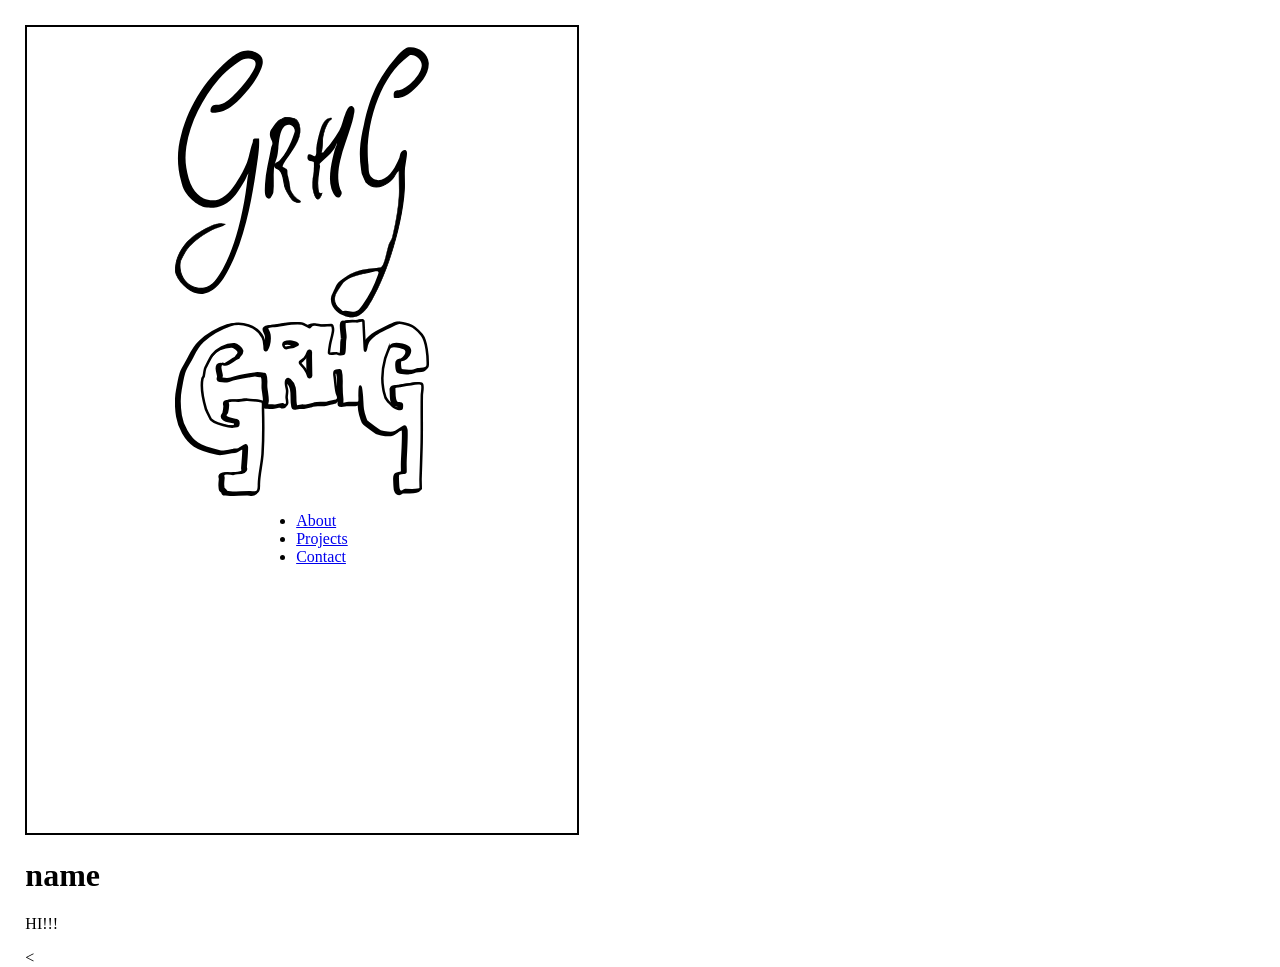
==== index.html @ ad72a0f5 "Basic setup - 2 logos" ====
<!DOCTYPE html>
<html lang="en">
<head>
  <meta charset="UTF-8">
  <title>My Portfolio</title>
  <link rel="stylesheet" href="style.css">
</head>



<body>
  <header class="header-box">
    <img src="images/grhg.svg" alt="grhg_logo" class="grhg_logo">
    <img src="images/grhg_bold.svg" alt="grhg_logo" class="grhg_bold_logo">
    <nav>
      <ul>
        <li><a href="#about">About</a></li>
        <li><a href="#projects">Projects</a></li>
        <li><a href="#contact">Contact</a></li>
      </ul>
    </nav>
  </header>


  <main>
    <img src="images/rug_2nd_image.png" alt="Description of image" class="rotated-image"> <!-- image size is 13042 x 3678 -->
    <h1>name</h1>
    <p>HI!!!</p>
  </main>
  
   


</body>
<
---- style.css ----
html, body {
  height: 100%;
  margin: 1%;   /* also good practice, removes default body margin */
}

.header-box {
  width: 50%;
  height: 30%;   /* now this will actually work, since body has a real height */
  border: 2px solid black;
  box-sizing: border-box;
}



.rotated-image {
  max-width: 100%;
  height: auto;
  transform: scale(1);
  position: absolute;
  top: -20%;
  left: 25%;
  z-index: -1;
}

.grhg_logo {
  width: 50%;
  height: auto;
  position: relative;
  /* left: 0%;
  top: -0%; */
}

.grhg_bold_logo {
  width: 50%;
  height: auto;
  position: relative;
  /* left: 0%;
  top: -0%; */
}

.header-box {
  position: relative;
  width: 45%;            /* width of the box */
  height: 90%;            /* height of the box */
  border: 2px solid black;  /* the visible outline */
  display: flex;
  flex-direction: column;
  align-items: center;
  padding: 20px;
  box-sizing: border-box;
}
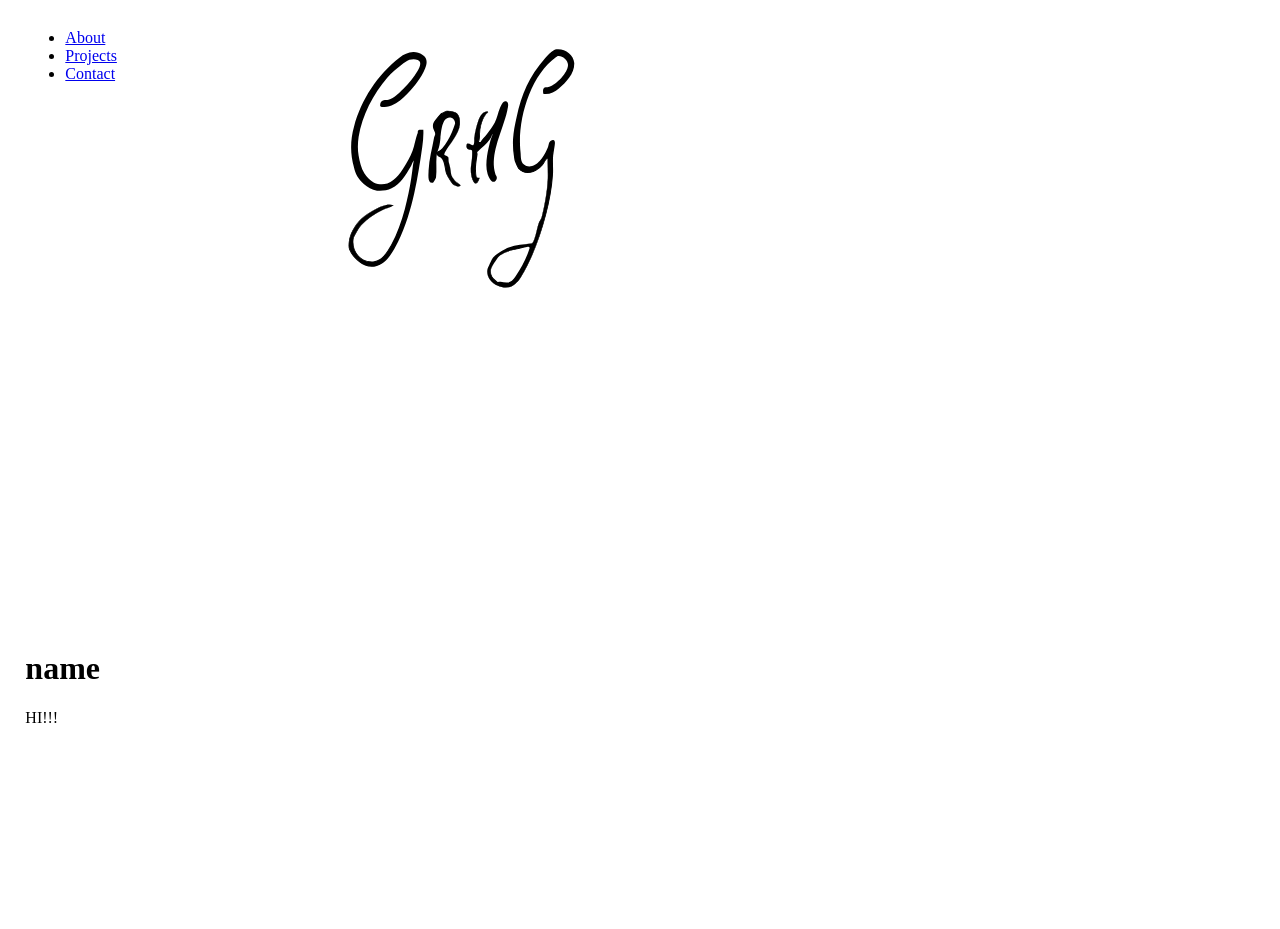
==== commit 7e319ec8: "placement of hands and logo, basic dev tools" ====
--- a/index.html
+++ b/index.html
@@ -10,26 +10,54 @@
 
 <body>
   <header class="header-box">
+  <!-- Option for multiple logos vs 1  -->
+   
+  <!-- <div class="logo-row">
     <img src="images/grhg.svg" alt="grhg_logo" class="grhg_logo">
     <img src="images/grhg_bold.svg" alt="grhg_logo" class="grhg_bold_logo">
-    <nav>
-      <ul>
-        <li><a href="#about">About</a></li>
-        <li><a href="#projects">Projects</a></li>
-        <li><a href="#contact">Contact</a></li>
-      </ul>
-    </nav>
-  </header>
+  </div> -->
+  <img src="images/grhg.svg" alt="grhg_logo" class="grhg_logo">
+  <!-- <img src="images/grhg_bold.svg" alt="grhg_logo" class="grhg_bold_logo"> -->
+  
+
+  <div class="hand-sprite">
+    <span class="hotspot hotspot-1"></span>
+    <span class="hotspot hotspot-2"></span>
+    <span class="hotspot hotspot-3"></span>
+    <span class="hotspot hotspot-4"></span>
+    <img src="images/svg/finger0-web.svg" alt="hand" class="hand-base">
+    <img src="images/svg/finger1-web.svg" alt="finger 1 highlighted" class="hand-overlay hand-f1">
+    <img src="images/svg/finger2-web.svg" alt="finger 2 highlighted" class="hand-overlay hand-f2">
+    <img src="images/svg/finger3-web.svg" alt="finger 3 highlighted" class="hand-overlay hand-f3">
+    <img src="images/svg/finger4-web.svg" alt="finger 4 highlighted" class="hand-overlay hand-f4">
+  </div>
+
+  <nav>
+    <ul>
+      <li><a href="#about">About</a></li>
+      <li><a href="#projects">Projects</a></li>
+      <li><a href="#contact">Contact</a></li>
+    </ul>
+  </nav>
+</header>
 
 
   <main>
     <img src="images/rug_2nd_image.png" alt="Description of image" class="rotated-image"> <!-- image size is 13042 x 3678 -->
     <h1>name</h1>
     <p>HI!!!</p>
+  
   </main>
-  
-   
+
+  <script>
+    if (new URLSearchParams(location.search).has('dev')) {
+      const s = document.createElement('script');
+      s.src = 'dev-tools.js';
+      document.body.appendChild(s);
+    }
+  </script>
 
 
 </body>
-<+
+<!-- 265.295 -->
--- a/style.css
+++ b/style.css
@@ -1,16 +1,7 @@
 html, body {
   height: 100%;
-  margin: 1%;   /* also good practice, removes default body margin */
+  margin: 1%;
 }
-
-.header-box {
-  width: 50%;
-  height: 30%;   /* now this will actually work, since body has a real height */
-  border: 2px solid black;
-  box-sizing: border-box;
-}
-
-
 
 .rotated-image {
   max-width: 100%;
@@ -22,30 +13,76 @@
   z-index: -1;
 }
 
-.grhg_logo {
-  width: 50%;
-  height: auto;
+/* DELETE the first .header-box block entirely, keep only this one: */
+.header-box {
   position: relative;
-  /* left: 0%;
-  top: -0%; */
+  /* width: 45%;
+  height: 90%; */
+  width: 700px;
+  height: 600px;
+  /* border: 2px solid black;
+  padding: 20px;
+  box-sizing: border-box; */
+  overflow: visible;
+  /* display: flex; */
 }
 
-.grhg_bold_logo {
-  width: 50%;
-  height: auto;
-  position: relative;
-  /* left: 0%;
-  top: -0%; */
+.logo-row {
+  display: flex;
+  flex-direction: row;      /* side by side */
+  align-items: center;
+  gap: 10px;
+  width: 100%;
+  justify-content: center;
+  
 }
 
-.header-box {
-  position: relative;
-  width: 45%;            /* width of the box */
-  height: 90%;            /* height of the box */
-  border: 2px solid black;  /* the visible outline */
-  display: flex;
-  flex-direction: column;
-  align-items: center;
-  padding: 20px;
-  box-sizing: border-box;
-}+.grhg_logo { position: absolute; top: 3.31%; left: 27.69%; width: 69.22%; height: 40.09%; }
+
+.grhg_bold_logo { position: absolute; top: 2.26%; left: 31.53%; width: 77.54%; height: 40.02%; }
+
+.hand-sprite {
+  --hand-height: 90%;
+  /* single source of truth  */
+  position: absolute;
+  left: -30%;
+  top: 10%;
+  height: var(--hand-height);
+  width: calc(var(--hand-height)*2.3);
+  /* border: 2px solid black */
+}
+
+.hand-base,
+.hand-overlay {
+  position: absolute;
+  top: 0;
+  left: 0;
+  /* width: 100%; */
+  height: 100%;
+  /* height: var(--hand-height); */
+  width: auto;
+  object-fit: contain;
+  pointer-events: none;
+}
+
+.hand-overlay {
+  opacity: 0;
+  /* transition: opacity 0.05s ease; */
+}
+
+.hotspot {
+  position: absolute;
+  z-index: 1;
+  /* placeholder positions — nudge these once you can see the hand rendered */
+}
+
+.hotspot-1 { top: 36.57%; left: 40.51%; width: 30.5%; height: 14.94%; }
+.hotspot-2 { top: 50.81%; left: 40.35%; width: 33.63%; height: 17.87%; }
+.hotspot-3 { top: 67.38%; left: 41.78%; width: 28%; height: 15.04%; }
+.hotspot-4 { top: 82.14%; left: 42.05%; width: 20.96%; height: 14.44%; }
+
+.hotspot:hover ~ .hand-base { opacity: 0; }
+.hotspot-1:hover ~ .hand-f1,
+.hotspot-2:hover ~ .hand-f2,
+.hotspot-3:hover ~ .hand-f3,
+.hotspot-4:hover ~ .hand-f4 { opacity: 1; }
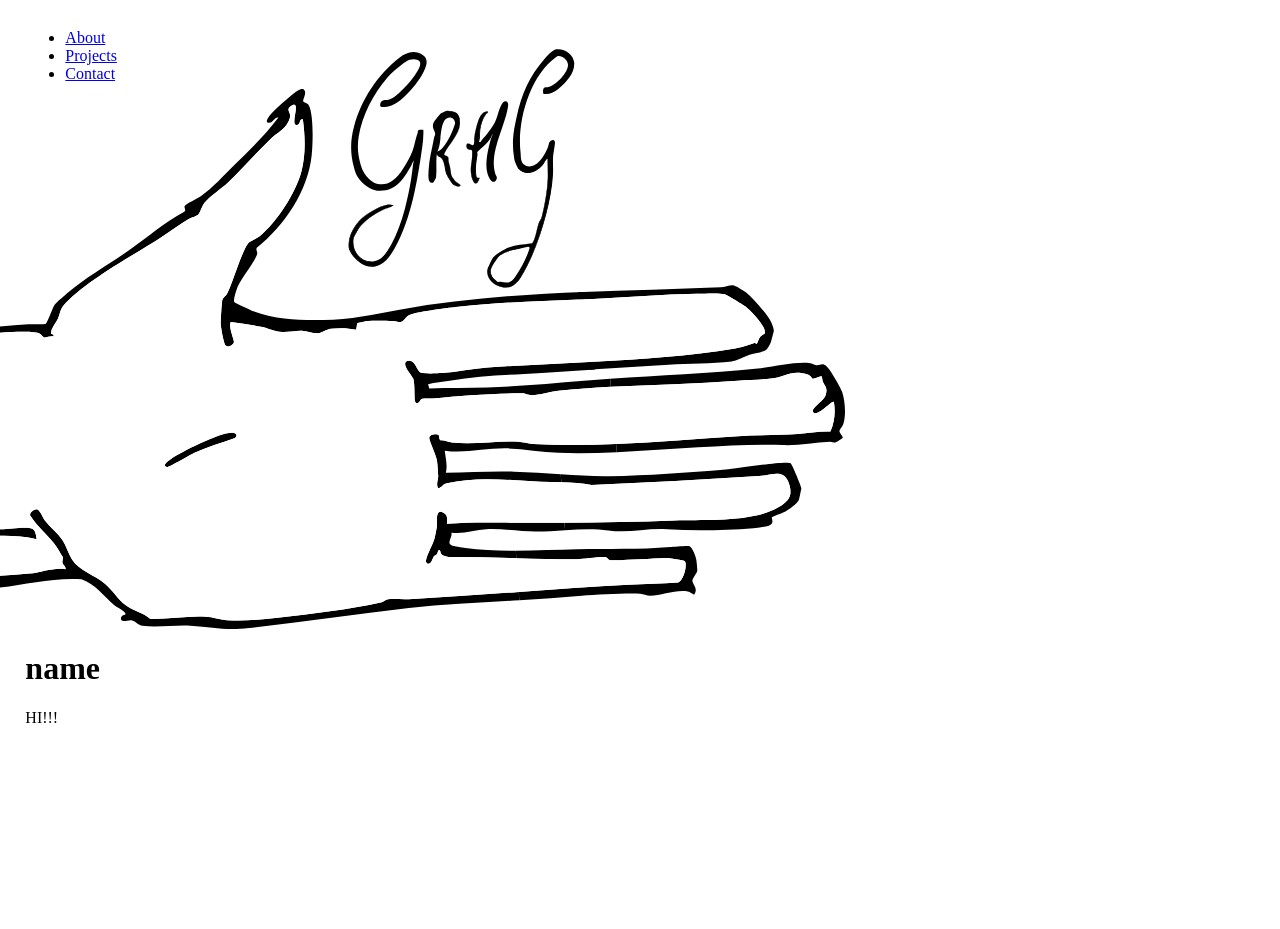
==== commit 067bc115: "mm" ====
--- a/index.html
+++ b/index.html
@@ -60,4 +60,5 @@
 
 </body>
 
-<!-- 265.295 -->+<!-- 265.295 -->
+ <!-- hello  -->
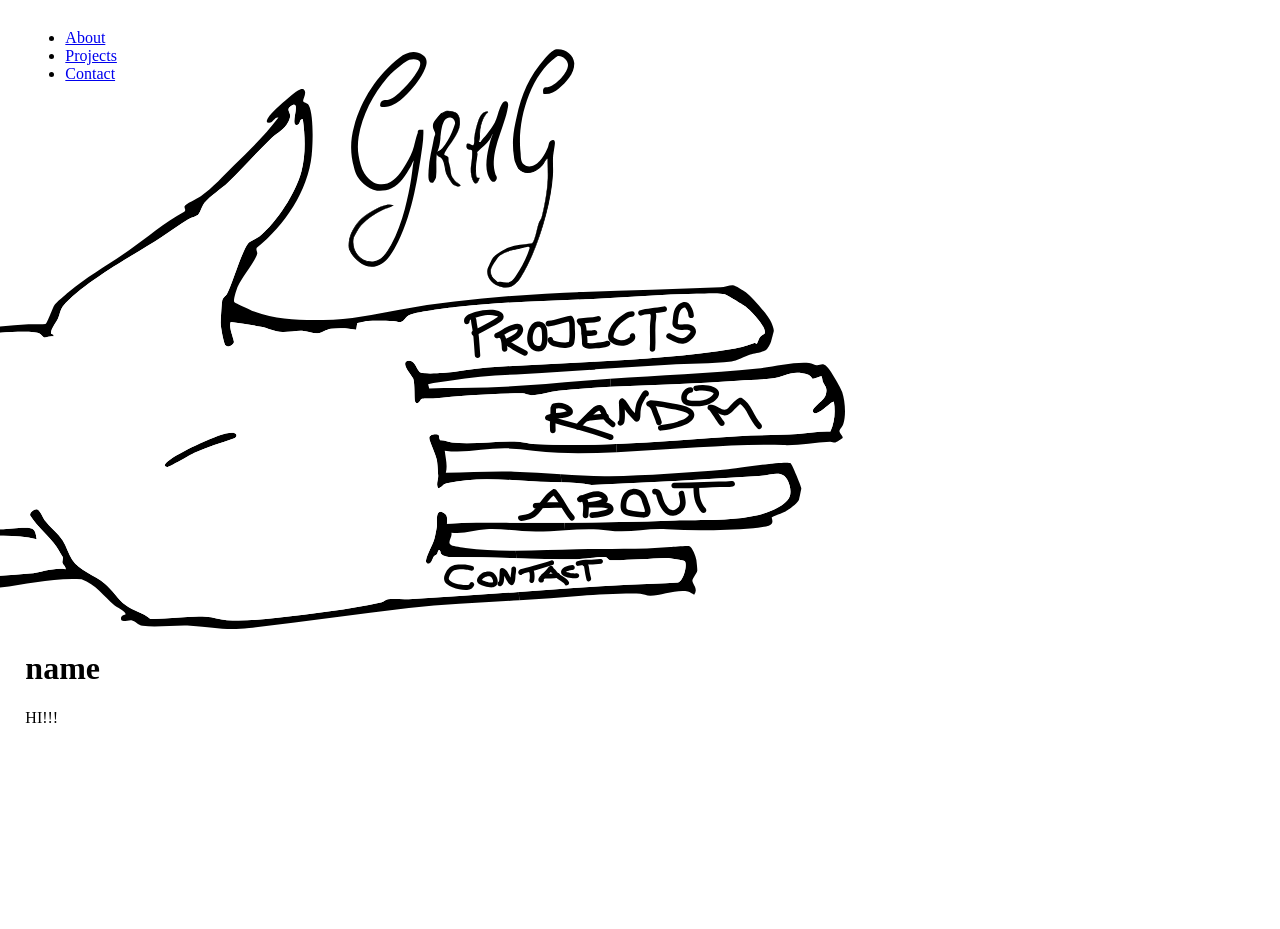
==== commit 276be88a: "completed animation of fingers" ====
--- a/index.html
+++ b/index.html
@@ -21,15 +21,40 @@
   
 
   <div class="hand-sprite">
-    <span class="hotspot hotspot-1"></span>
+    <!-- <span class="hotspot hotspot-1"></span>
     <span class="hotspot hotspot-2"></span>
     <span class="hotspot hotspot-3"></span>
-    <span class="hotspot hotspot-4"></span>
+    <span class="hotspot hotspot-4"></span> -->
+    <span class="hotspot hotspot-5"></span>
     <img src="images/svg/finger0-web.svg" alt="hand" class="hand-base">
     <img src="images/svg/finger1-web.svg" alt="finger 1 highlighted" class="hand-overlay hand-f1">
     <img src="images/svg/finger2-web.svg" alt="finger 2 highlighted" class="hand-overlay hand-f2">
     <img src="images/svg/finger3-web.svg" alt="finger 3 highlighted" class="hand-overlay hand-f3">
     <img src="images/svg/finger4-web.svg" alt="finger 4 highlighted" class="hand-overlay hand-f4">
+    <img src="images/svg/hand_closed-web.svg" alt="hand closed" class="hand-overlay hand-f5">
+
+
+  <img src="images/svg/word_projects-web.svg" alt="Projects" class="word-label word-projects finger1">
+  <img src="images/svg/word_random-web.svg" alt="Random" class="word-label word-random finger2">
+  <img src="images/svg/word_about-web.svg" alt="About" class="word-label word-about finger3">
+  <img src="images/svg/word_contact-web.svg" alt="Contact" class="word-label word-contact finger4">
+
+  <img src = "images/svg/detail_projects-web.svg" alt = "Projects detail" class = "word-detail detail-projects finger1">
+  <img src = "images/svg/detail_random-web.svg" alt = "Random detail" class = "word-detail detail-random finger2">
+  <img src = "images/svg/detail_about-web.svg" alt = "About detail" class = "word-detail detail-about finger3">
+  <img src = "images/svg/detail_contact-web.svg" alt = "Contact detail" class = "word-detail detail-contact finger4">
+
+  
+  <img src = "images/svg/palm_the_world-web.svg" alt = "The World" class = "word-the-world">
+  
+  
+
+  <!-- invisible click targets, one per word -->
+  <button class="hand-btn hand-btn-projects" aria-label="Projects"></button>
+  <button class="hand-btn hand-btn-random" aria-label="Random"></button>
+  <button class="hand-btn hand-btn-about" aria-label="About"></button>
+  <button class="hand-btn hand-btn-contact" aria-label="Contact"></button>
+  
   </div>
 
   <nav>
--- a/style.css
+++ b/style.css
@@ -72,11 +72,11 @@
 
 .hotspot {
   position: absolute;
-  z-index: 1;
+  z-index: 3;
   /* placeholder positions — nudge these once you can see the hand rendered */
 }
 
-.hotspot-1 { top: 36.57%; left: 40.51%; width: 30.5%; height: 14.94%; }
+/* .hotspot-1 { top: 36.57%; left: 40.51%; width: 30.5%; height: 14.94%; }
 .hotspot-2 { top: 50.81%; left: 40.35%; width: 33.63%; height: 17.87%; }
 .hotspot-3 { top: 67.38%; left: 41.78%; width: 28%; height: 15.04%; }
 .hotspot-4 { top: 82.14%; left: 42.05%; width: 20.96%; height: 14.44%; }
@@ -85,4 +85,127 @@
 .hotspot-1:hover ~ .hand-f1,
 .hotspot-2:hover ~ .hand-f2,
 .hotspot-3:hover ~ .hand-f3,
-.hotspot-4:hover ~ .hand-f4 { opacity: 1; }+.hotspot-4:hover ~ .hand-f4 { opacity: 1; } */
+
+
+.hotspot-5 { top: 61.37%; left: 23.97%; width: 5.00%; height: 10.44%; }
+
+.word-the-world {
+  position: absolute;
+  opacity: 0;
+  z-index: 2;
+  top: 62.2%;
+  left: 18.27%; 
+  width: 20.00%; 
+  height: 15.44%;
+  /* border: 2px solid red; */
+}
+
+.hotspot-5:hover ~ .hand-base {
+  opacity: 0;
+}
+.hotspot-5:hover ~ .hand-overlay {
+  opacity: 0;
+}
+.hotspot-5:hover ~ .word-label {
+  opacity: 0;
+}
+.hotspot-5:hover ~ .hand-f5 {
+  opacity: 1;
+}
+
+.hotspot-5:hover ~ .word-the-world {
+  opacity: 1;
+  transition: opacity ease 2s;
+}
+
+.hand-sprite:has(.hand-btn-projects:hover) .hand-base,
+.hand-sprite:has(.hand-btn-random:hover) .hand-base,
+.hand-sprite:has(.hand-btn-about:hover) .hand-base,
+.hand-sprite:has(.hand-btn-contact:hover) .hand-base {
+  opacity: 0;
+}
+
+
+.hand-sprite:has(.hand-btn-projects:hover) .hand-f1 { opacity: 1; }
+.hand-sprite:has(.hand-btn-random:hover)   .hand-f2 { opacity: 1; }
+.hand-sprite:has(.hand-btn-about:hover)    .hand-f3 { opacity: 1; }
+.hand-sprite:has(.hand-btn-contact:hover)  .hand-f4 { opacity: 1; }
+
+/* Removes all Labels when hovering */
+.hand-sprite:has(.hand-btn:hover) .word-label {
+  opacity: 0;
+}
+/* bring back the one actually being hovered */
+/* .hand-sprite:has(.hand-btn-projects:hover) .word-projects,
+.hand-sprite:has(.hand-btn-random:hover)   .word-random,
+.hand-sprite:has(.hand-btn-about:hover)    .word-about,
+.hand-sprite:has(.hand-btn-contact:hover)  .word-contact {
+  opacity: 1;
+} */
+
+.hand-sprite:has(.hand-btn-projects:hover) .finger1,
+.hand-sprite:has(.hand-btn-random:hover)   .finger2,
+.hand-sprite:has(.hand-btn-about:hover)    .finger3,
+.hand-sprite:has(.hand-btn-contact:hover)  .finger4 {
+  opacity: 1;
+  transition: opacity ease 0.15s;
+}
+
+
+/* ==================================== */
+/* ====BUTTONS========================= */
+
+.word-label {
+  position: absolute;
+  height: auto;
+  width: auto;
+  pointer-events: none; /* clicks pass through to the button below */
+  z-index: 2;
+}
+
+.word-detail {
+  position: absolute;
+  height: auto;
+  width: auto;
+  z-index: 2;
+  opacity: 0;
+}
+
+/* Start these at the same coordinates as your existing hotspots,
+   then nudge each to sit next to/over its matching finger */
+.word-projects { top: 39.52%; left: 44.80%; width: 16.00%; }
+.hand-btn-projects { top: 36.57%; left: 40.51%; width: 30.5%; height: 14.94%; }
+.detail-projects { top: 39.71%; left: 40.69%; width: 24.00%; }
+
+.word-random { top: 54.88%; left: 50.33%; width: 15.00%; }
+.hand-btn-random { top: 50.81%; left: 40.35%; width: 33.63%; height: 17.87%; }
+.detail-random { top: 54.21%; left: 46.14%; width: 22.03%; }
+
+.word-about { top: 72.56%; left: 48.47%; width: 15.00%; }
+.hand-btn-about { top: 67.38%; left: 41.78%; width: 28%; height: 15.04%; }
+.detail-about { top: 72.22%; left: 46.18%; width: 19.02%; }
+
+.word-contact { top: 87.13%; left: 43.36%; width: 11.00%; }
+.hand-btn-contact { top: 82.14%; left: 42.05%; width: 20.96%; height: 14.44%; }
+.detail-contact { top: 86.06%; left: 40.39%; width: 16.47%; }
+
+.hand-btn {
+  position: absolute;
+  background: transparent;
+  border: none;
+  padding: 0;
+  margin: 0;
+  /* outline: 1px solid red; */
+  cursor: pointer;
+  z-index: 3; /* above the word-label images */
+  -webkit-tap-highlight-color: transparent;
+}
+
+.hand-btn:focus-visible {
+  outline: 2px solid #333;
+  outline-offset: 2px;
+}
+
+/* match size/position to each word-label above (copy those values,
+   then adjust width/height to fully cover the visible svg text) */
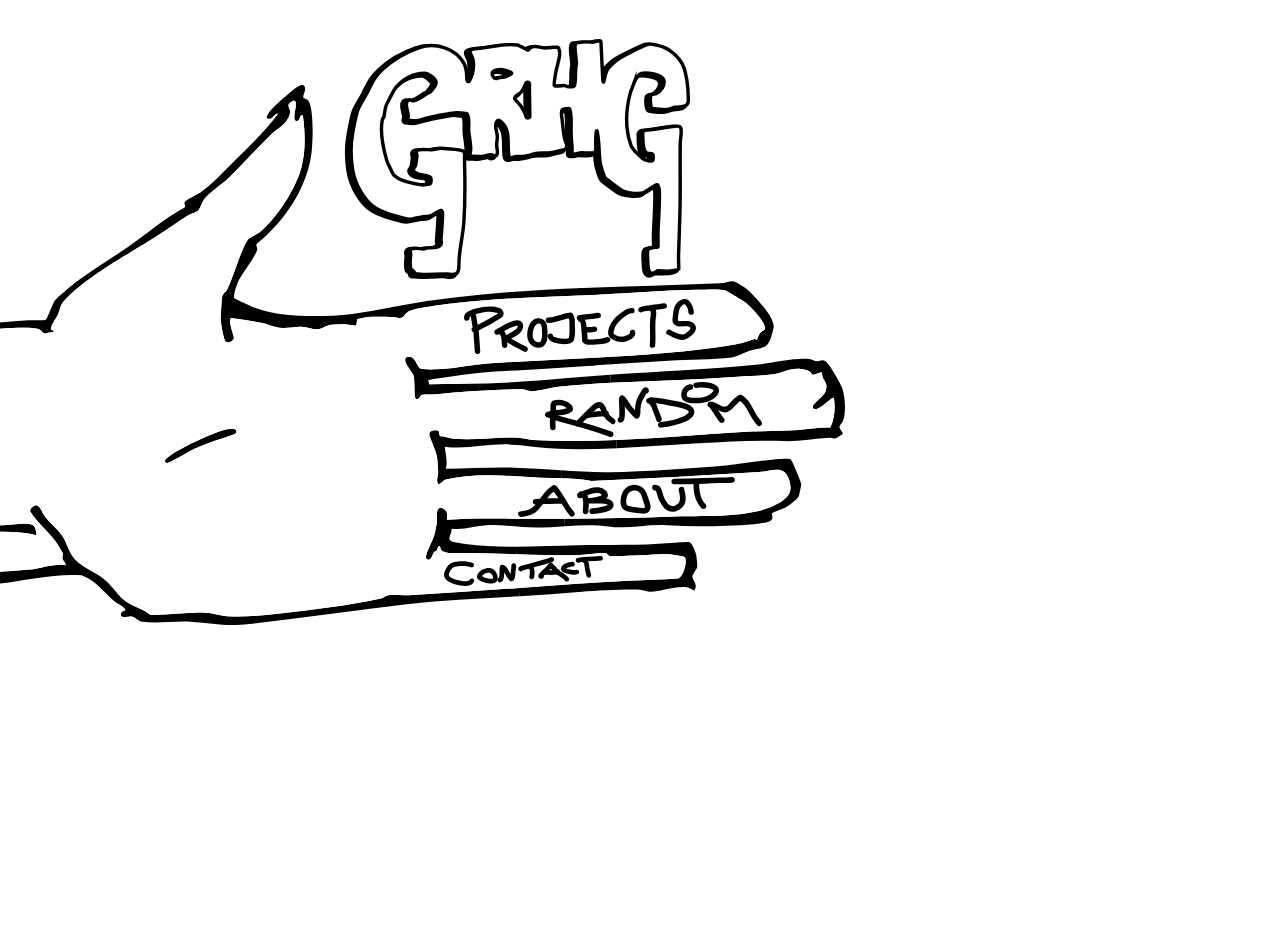
==== commit 9b454b1e: "added hyperlinks" ====
--- a/index.html
+++ b/index.html
@@ -16,8 +16,8 @@
     <img src="images/grhg.svg" alt="grhg_logo" class="grhg_logo">
     <img src="images/grhg_bold.svg" alt="grhg_logo" class="grhg_bold_logo">
   </div> -->
-  <img src="images/grhg.svg" alt="grhg_logo" class="grhg_logo">
-  <!-- <img src="images/grhg_bold.svg" alt="grhg_logo" class="grhg_bold_logo"> -->
+  <!-- <img src="images/grhg.svg" alt="grhg_logo" class="grhg_logo"> -->
+  <img src="images/grhg_bold.svg" alt="grhg_logo" class="grhg_bold_logo">
   
 
   <div class="hand-sprite">
@@ -50,27 +50,26 @@
   
 
   <!-- invisible click targets, one per word -->
-  <button class="hand-btn hand-btn-projects" aria-label="Projects"></button>
-  <button class="hand-btn hand-btn-random" aria-label="Random"></button>
-  <button class="hand-btn hand-btn-about" aria-label="About"></button>
-  <button class="hand-btn hand-btn-contact" aria-label="Contact"></button>
-  
+  <a href="projects_menu.html" class="hand-btn hand-btn-projects" aria-label="Projects"></a>
+  <a href="random.html"   class="hand-btn hand-btn-random"   aria-label="Random"></a>
+  <a href="about.html"    class="hand-btn hand-btn-about"    aria-label="About"></a>
+  <a href="contact.html"  class="hand-btn hand-btn-contact"  aria-label="Contact"></a>
   </div>
 
-  <nav>
+  <!-- <nav>
     <ul>
       <li><a href="#about">About</a></li>
       <li><a href="#projects">Projects</a></li>
       <li><a href="#contact">Contact</a></li>
     </ul>
-  </nav>
+  </nav> -->
 </header>
 
 
   <main>
     <img src="images/rug_2nd_image.png" alt="Description of image" class="rotated-image"> <!-- image size is 13042 x 3678 -->
-    <h1>name</h1>
-    <p>HI!!!</p>
+    <h1></h1>
+    <p></p>
   
   </main>
 
--- a/style.css
+++ b/style.css
@@ -149,7 +149,7 @@
 .hand-sprite:has(.hand-btn-about:hover)    .finger3,
 .hand-sprite:has(.hand-btn-contact:hover)  .finger4 {
   opacity: 1;
-  transition: opacity ease 0.15s;
+  /* transition: opacity ease 0.15s; */
 }
 
 
